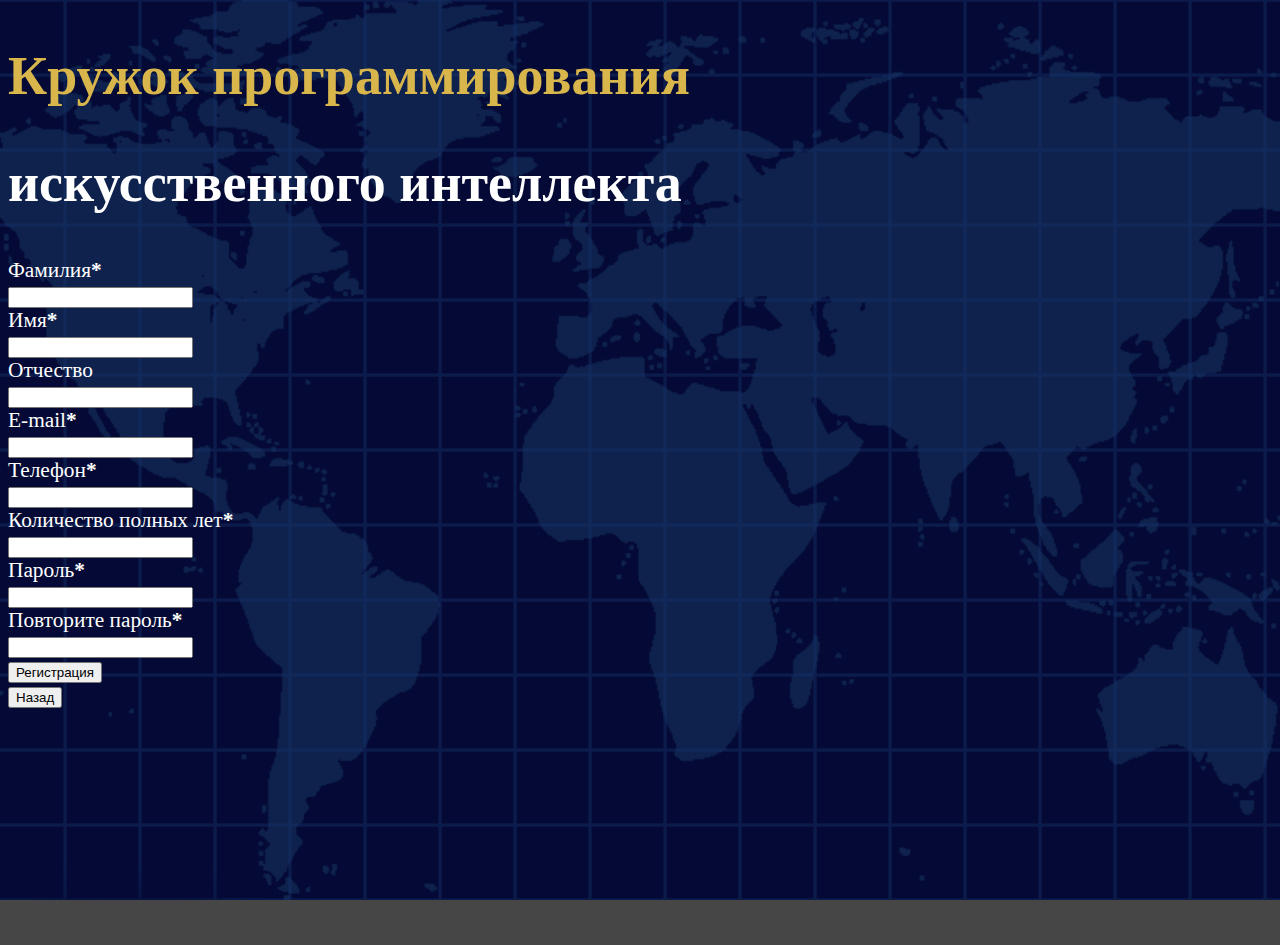
==== registration.html @ 9a38885d "12" ====
<!DOCTYPE html>
<html lang="en">

<head>
    <meta charset="UTF-8">
    <meta name="viewport" content="width=device-width, initial-scale=1.0">
    <link rel="stylesheet" href="style/style.css">

    <link rel="stylesheet" href="https://stackpath.bootstrapcdn.com/bootstrap/4.5.0/css/bootstrap.min.css"
        integrity="sha384-9aIt2nRpC12Uk9gS9baDl411NQApFmC26EwAOH8WgZl5MYYxFfc+NcPb1dKGj7Sk" crossorigin="anonymous">
    <script src="https://stackpath.bootstrapcdn.com/bootstrap/4.5.0/js/bootstrap.min.js"
        integrity="sha384-OgVRvuATP1z7JjHLkuOU7Xw704+h835Lr+6QL9UvYjZE3Ipu6Tp75j7Bh/kR0JKI" crossorigin="anonymous">
    </script>

    <!-- Подключение jquery v3.5.1-->
    <script src="https://code.jquery.com/jquery-3.5.1.slim.min.js"
        integrity="sha384-DfXdz2htPH0lsSSs5nCTpuj/zy4C+OGpamoFVy38MVBnE+IbbVYUew+OrCXaRkfj" crossorigin="anonymous">
    </script>

    <title>Регистрация</title>
</head>

<body>

    <div class="container">
        <div class="row justify-content-center text-center">
            <div class="col-xs-12 col-sm-12 col-md-12 col-lg-12 col-xl-12">
                <div class="yellow">
                    <h2>Кружок программирования</h2>
                </div>
            </div>

            <div class="col-xs-12 col-sm-12 col-md-12 col-lg-12 col-xl-12">
                <div class="white">
                    <h2>искусственного интеллекта</h2>
                </div>
            </div>
        </div>

        <div class="row row justify-content-center text-center">

        </div>
    </div>

    <div class="container">
        <form role="form" class="form-horizontal">
            <div class="form-group row justify-content-center">
                <label for="inputName"
                    class="col-xs-12 col-sm-9 col-md-7 col-lg-6 col-xl-5 col-form-label">Фамилия<strong>*</strong></label>
            </div>

            <div class="form-group row justify-content-center">
                <div class="col-xs-12 col-sm-9 col-md-7 col-lg-6 col-xl-5">
                    <input type="text" class="form-control" id="inputName">
                </div>
            </div>

            <div class="form-group row justify-content-center">
                <label for="inputName"
                    class="col-xs-12 col-sm-9 col-md-7 col-lg-6 col-xl-5 col-form-label">Имя<strong>*</strong></label>
            </div>

            <div class="form-group row justify-content-center">
                <div class="col-xs-12 col-sm-9 col-md-7 col-lg-6 col-xl-5">
                    <input type="text" class="form-control" id="inputName">
                </div>
            </div>

            <div class="form-group row justify-content-center">
                <label for="inputName"
                    class="col-xs-12 col-sm-9 col-md-7 col-lg-6 col-xl-5 col-form-label">Отчество</label>
            </div>

            <div class="form-group row justify-content-center">
                <div class="col-xs-12 col-sm-9 col-md-7 col-lg-6 col-xl-5">
                    <input type="text" class="form-control" id="inputName">
                </div>
            </div>

            <div class="form-group row justify-content-center">
                <label for="inputName"
                    class="col-xs-12 col-sm-9 col-md-7 col-lg-6 col-xl-5 col-form-label">E-mail<strong>*</strong></label>
            </div>


            <div class="form-group row justify-content-center">
                <div class="col-xs-12 col-sm-9 col-md-7 col-lg-6 col-xl-5">
                    <input type="text" class="form-control" id="inputName">
                </div>
            </div>

            <div class="form-group row justify-content-center">
                <label for="inputName"
                    class="col-xs-12 col-sm-9 col-md-7 col-lg-6 col-xl-5 col-form-label">Телефон<strong>*</strong></label>
            </div>

            <div class="form-group row justify-content-center">
                <div class="col-xs-12 col-sm-9 col-md-7 col-lg-6 col-xl-5">
                    <input type="text" class="form-control" id="inputName">
                </div>
            </div>

            <div class="form-group row justify-content-center">
                <label for="inputName" class="col-xs-12 col-sm-9 col-md-7 col-lg-6 col-xl-5 col-form-label">Количество
                    полных лет<strong>*</strong></label>
            </div>

            <div class="form-group row justify-content-center">
                <div class="col-xs-12 col-sm-9 col-md-7 col-lg-6 col-xl-5">
                    <input type="text" class="form-control" id="inputName">
                </div>
            </div>

            <div class="form-group row justify-content-center">
                <label for="inputName"
                    class="col-xs-12 col-sm-9 col-md-7 col-lg-6 col-xl-5 col-form-label">Пароль<strong>*</strong></label>
            </div>

            <div class="form-group row justify-content-center">
                <div class="col-xs-12 col-sm-9 col-md-7 col-lg-6 col-xl-5">
                    <input type="text" class="form-control" id="inputName">
                </div>
            </div>

            <div class="form-group row justify-content-center text-left">
                <label for="inputName" class="col-xs-12 col-sm-9 col-md-7 col-lg-6 col-xl-5 col-form-label">Повторите
                    пароль<strong>*</strong></label>
            </div>

            <div class="form-group row justify-content-center">
                <div class="col-xs-12 col-sm-9 col-md-7 col-lg-6 col-xl-5">
                    <input type="text" class="form-control" id="inputName">
                </div>
            </div>

            <div class="form-group row justify-content-center">
                <div class="col-xs-12 col-sm-9 col-md-7 col-lg-6 col-xl-5"><button type="button"
                        class="btn btn-success btn-lg btn-block">Регистрация</button></div>
            </div>

            <div class="form-group row justify-content-center">
                <div class="col-xs-12 col-sm-9 col-md-7 col-lg-6 col-xl-5"><button type="button"
                        class="btn btn-primary btn-lg btn-block" onclick="document.location='authorization.html'">Назад</button></div>
            </div>

        </form>
    </div>
</body>

</html>
---- style/style.css ----
html {
    position: relative;
    min-height: 100%;
}

body {
    background-image: url(../images/background.png);
    background-repeat: no-repeat;
    position: relative;
    overflow-x: hidden;
    background-position: center center;

    /* Фоновое изображение не повторяется */

    /* Фоновое изображение зафиксировано в окне просмотра, поэтому оно не смещается, когда высота контента больше высоты изображения */
    background-attachment: fixed;

    /* Вот что позволяет фоновому изображению подстраиваться под размер контейнера */
    background-size: cover;

    /* Устанавливает фоновый цвет, который будет отображаться, пока загружается фоновое изображение */
    background-color: #464646;
}

.yellow {
    color: #d9b64c;
    font-family: "Myriad Pro", Regular;
    font-size: 27pt;
}

.white {
    color: #ffffff;
    font-family: "Myriad Pro", Regular;
    font-size: 27pt;

}

.section {
    color: #ffffff;
    font-family: "Myriad Pro", Regular;
    font-size: 23pt;
    position: fixed;
    top: -5px;
    z-index: 999;
    display: block;
    width: 32px;
}

.form-group.row {
    color: #ffffff;
    font-family: "Myriad Pro", Regular;
    font-size: 16pt;
}

body,
html {
    height: 100%;
}

/* Начало блока "Показать/скрыть пароль */
.password {
    position: relative;
}

.password-control {
    position: absolute;
    top: 10px;
    right: 25px;
    display: inline-block;
    width: 20px;
    height: 20px;
    background: url(https://snipp.ru/demo/495/view.svg) 0 0 no-repeat;
}

.password-control.view {
    background: url(https://snipp.ru/demo/495/no-view.svg) 0 0 no-repeat;
}

/* Конец блока "Показать/скрыть пароль */

/* Начало блока настройки выпадающего меню*/
.nav .open>a,
.nav .open>a:hover,
.nav .open>a:focus {
    background-color: transparent;
}

/* Wrappers */
#wrapper {
    padding-left: 0;
    -webkit-transition: all 0.5s ease;
    -moz-transition: all 0.5s ease;
    -o-transition: all 0.5s ease;
    transition: all 0.5s ease;
}

#wrapper.toggled {
    padding-left: 220px;
}

#sidebar-wrapper {
    z-index: 1000;
    left: 220px;
    width: 0;
    height: 100%;
    margin-left: -220px;
    overflow-y: auto;
    overflow-x: hidden;
    background: #1a1a1a;
    -webkit-transition: all 0.5s ease;
    -moz-transition: all 0.5s ease;
    -o-transition: all 0.5s ease;
    transition: all 0.5s ease;
}

#sidebar-wrapper::-webkit-scrollbar {
    display: none;
}

#wrapper.toggled #sidebar-wrapper {
    width: 220px;
}

#page-content-wrapper {
    width: 100%;
    padding-top: 70px;
}

#wrapper.toggled #page-content-wrapper {
    position: absolute;
    margin-right: -220px;
}

/* Sidebar nav styles */
.sidebar-nav {
    position: absolute;
    top: 0;
    width: 220px;
    margin: 0;
    padding: 0;
    list-style: none;
}

.sidebar-nav li {
    position: relative;
    line-height: 20px;
    display: inline-block;
    width: 100%;
}

.sidebar-nav li:before {
    content: '';
    position: absolute;
    top: 0;
    left: 0;
    z-index: -1;
    height: 100%;
    width: 3px;
    background-color: #1c1c1c;
    -webkit-transition: width .2s ease-in;
    -moz-transition: width .2s ease-in;
    -ms-transition: width .2s ease-in;
    transition: width .2s ease-in;

}

.sidebar-nav li:first-child a {
    color: #fff;
    background-color: #1a1a1a;
}

.sidebar-nav li:nth-child(2):before {
    background-color: #ec1b5a;
}

.sidebar-nav li:nth-child(3):before {
    background-color: #79aefe;
}

.sidebar-nav li:nth-child(4):before {
    background-color: #314190;
}

.sidebar-nav li:nth-child(5):before {
    background-color: #279636;
}

.sidebar-nav li:nth-child(6):before {
    background-color: #7d5d81;
}

.sidebar-nav li:nth-child(7):before {
    background-color: #ead24c;
}

.sidebar-nav li:nth-child(8):before {
    background-color: #2d2366;
}

.sidebar-nav li:nth-child(9):before {
    background-color: #35acdf;
}

.sidebar-nav li:hover:before,
.sidebar-nav li.open:hover:before {
    width: 100%;
    -webkit-transition: width .2s ease-in;
    -moz-transition: width .2s ease-in;
    -ms-transition: width .2s ease-in;
    transition: width .2s ease-in;

}

.sidebar-nav li a {
    display: block;
    color: #ddd;
    text-decoration: none;
    padding: 10px 15px 10px 30px;
}

.sidebar-nav li a:hover,
.sidebar-nav li a:active,
.sidebar-nav li a:focus,
.sidebar-nav li.open a:hover,
.sidebar-nav li.open a:active,
.sidebar-nav li.open a:focus {
    color: #fff;
    text-decoration: none;
    background-color: transparent;
}

.sidebar-nav>.sidebar-brand {
    height: 65px;
    font-size: 20px;
    line-height: 44px;
}

.sidebar-nav .dropdown-menu {
    position: relative;
    width: 100%;
    padding: 0;
    margin: 0;
    border-radius: 0;
    border: none;
    background-color: #222;
    box-shadow: none;
}

/* Hamburger-Cross */
.hamburger {
    position: fixed;
    top: 20px;
    z-index: 999;
    display: block;
    width: 32px;
    height: 32px;
    margin-left: 15px;
    background: transparent;
    border: none;
}

.hamburger:hover,
.hamburger:focus,
.hamburger:active {
    outline: none;
}

.hamburger.is-closed:before {
    content: '';
    display: block;
    width: 100px;
    font-size: 14px;
    color: #fff;
    line-height: 32px;
    text-align: center;
    opacity: 0;
    -webkit-transform: translate3d(0, 0, 0);
    -webkit-transition: all .35s ease-in-out;
}

.hamburger.is-closed:hover:before {
    opacity: 1;
    display: block;
    -webkit-transform: translate3d(-100px, 0, 0);
    -webkit-transition: all .35s ease-in-out;
}

.hamburger.is-closed .hamb-top,
.hamburger.is-closed .hamb-middle,
.hamburger.is-closed .hamb-bottom,
.hamburger.is-open .hamb-top,
.hamburger.is-open .hamb-middle,
.hamburger.is-open .hamb-bottom {
    position: absolute;
    left: 0;
    height: 4px;
    width: 100%;
}

.hamburger.is-closed .hamb-top,
.hamburger.is-closed .hamb-middle,
.hamburger.is-closed .hamb-bottom {
    background-color: #d9b64c;
}

.hamburger.is-closed .hamb-top {
    top: 5px;
    -webkit-transition: all .35s ease-in-out;
}

.hamburger.is-closed .hamb-middle {
    top: 50%;
    margin-top: -2px;
}

.hamburger.is-closed .hamb-bottom {
    bottom: 5px;
    -webkit-transition: all .35s ease-in-out;
}

.hamburger.is-closed:hover .hamb-top {
    top: 0;
    -webkit-transition: all .35s ease-in-out;
}

.hamburger.is-closed:hover .hamb-bottom {
    bottom: 0;
    -webkit-transition: all .35s ease-in-out;
}

.hamburger.is-open .hamb-top,
.hamburger.is-open .hamb-middle,
.hamburger.is-open .hamb-bottom {
    background-color: #d9b64c;
}

.hamburger.is-open .hamb-top,
.hamburger.is-open .hamb-bottom {
    top: 50%;
    margin-top: -2px;
}

.hamburger.is-open .hamb-top {
    -webkit-transform: rotate(45deg);
    -webkit-transition: -webkit-transform .2s cubic-bezier(.73, 1, .28, .08);
}

.hamburger.is-open .hamb-middle {
    display: none;
}

.hamburger.is-open .hamb-bottom {
    -webkit-transform: rotate(-45deg);
    -webkit-transition: -webkit-transform .2s cubic-bezier(.73, 1, .28, .08);
}

.hamburger.is-open:before {
    content: '';
    display: block;
    width: 100px;
    font-size: 14px;
    color: #fff;
    line-height: 32px;
    text-align: center;
    opacity: 0;
    -webkit-transform: translate3d(0, 0, 0);
    -webkit-transition: all .35s ease-in-out;
}

.hamburger.is-open:hover:before {
    opacity: 1;
    display: block;
    -webkit-transform: translate3d(-100px, 0, 0);
    -webkit-transition: all .35s ease-in-out;
}

/* Overlay */
.overlay {
    position: fixed;
    display: none;
    width: 100%;
    height: 100%;
    top: 0;
    left: 0;
    right: 0;
    bottom: 0;
    background-color: rgba(250, 250, 250, .8);
    z-index: 1;
}

/* Конец блока настройки выпадающего меню*/
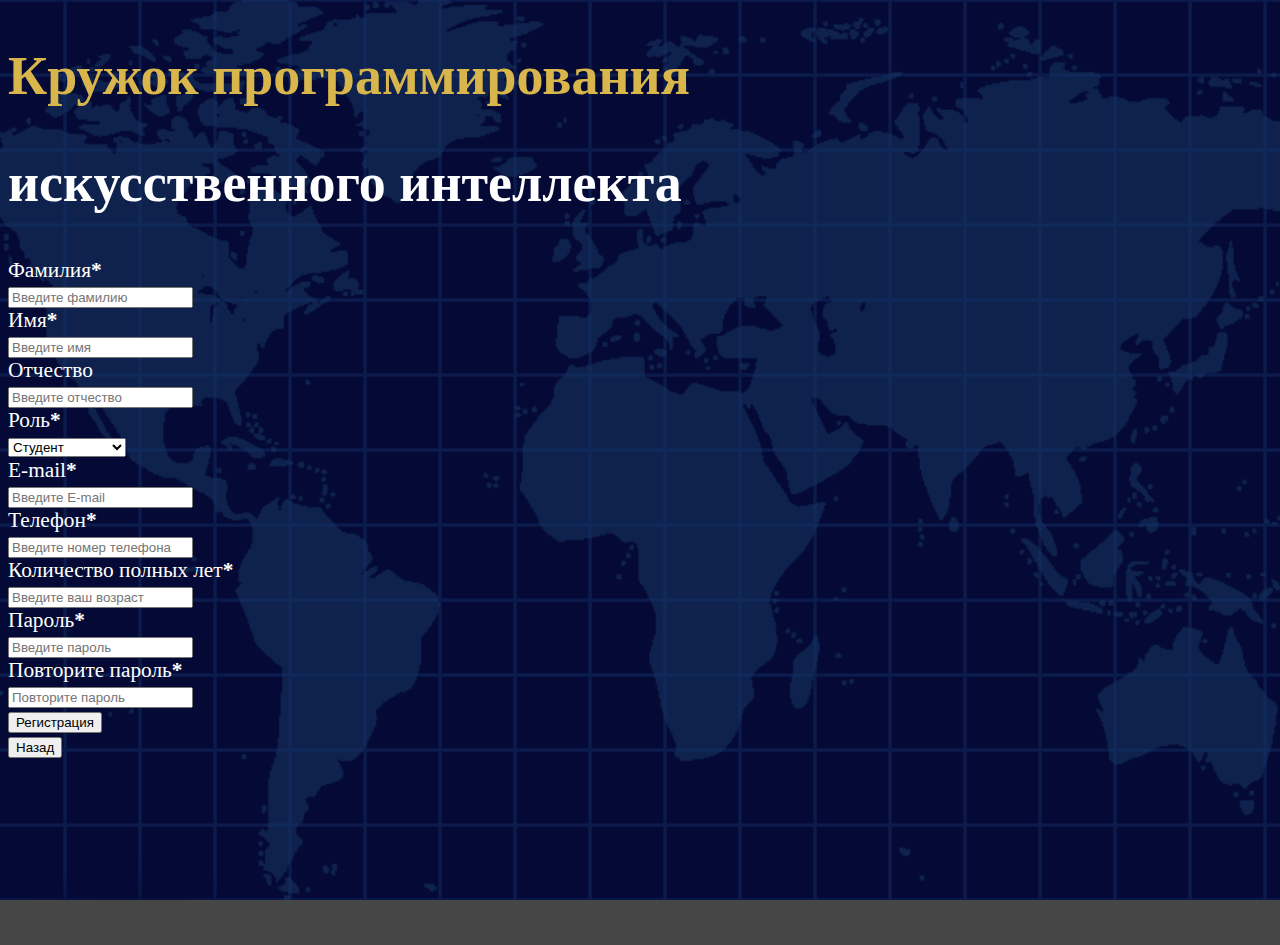
==== commit ff248e97: "Test" ====
--- a/registration.html
+++ b/registration.html
@@ -8,14 +8,11 @@
 
     <link rel="stylesheet" href="https://stackpath.bootstrapcdn.com/bootstrap/4.5.0/css/bootstrap.min.css"
         integrity="sha384-9aIt2nRpC12Uk9gS9baDl411NQApFmC26EwAOH8WgZl5MYYxFfc+NcPb1dKGj7Sk" crossorigin="anonymous">
-    <script src="https://stackpath.bootstrapcdn.com/bootstrap/4.5.0/js/bootstrap.min.js"
-        integrity="sha384-OgVRvuATP1z7JjHLkuOU7Xw704+h835Lr+6QL9UvYjZE3Ipu6Tp75j7Bh/kR0JKI" crossorigin="anonymous">
-    </script>
+
 
     <!-- Подключение jquery v3.5.1-->
     <script src="https://code.jquery.com/jquery-3.5.1.slim.min.js"
-        integrity="sha384-DfXdz2htPH0lsSSs5nCTpuj/zy4C+OGpamoFVy38MVBnE+IbbVYUew+OrCXaRkfj" crossorigin="anonymous">
-    </script>
+        integrity="sha256-4+XzXVhsDmqanXGHaHvgh1gMQKX40OUvDEBTu8JcmNs=" crossorigin="anonymous"></script>
 
     <title>Регистрация</title>
 </head>
@@ -42,109 +39,156 @@
         </div>
     </div>
 
+
     <div class="container">
-        <form role="form" class="form-horizontal">
+        <form role="form" class="form-horizontal" action="validation-form/signup.php" method="POST">
             <div class="form-group row justify-content-center">
-                <label for="inputName"
+                <label for="labelSurname"
                     class="col-xs-12 col-sm-9 col-md-7 col-lg-6 col-xl-5 col-form-label">Фамилия<strong>*</strong></label>
             </div>
 
             <div class="form-group row justify-content-center">
                 <div class="col-xs-12 col-sm-9 col-md-7 col-lg-6 col-xl-5">
-                    <input type="text" class="form-control" id="inputName">
+                    <input type="text" class="form-control" name="surname" placeholder="Введите фамилию">
                 </div>
             </div>
 
             <div class="form-group row justify-content-center">
-                <label for="inputName"
+                <label
                     class="col-xs-12 col-sm-9 col-md-7 col-lg-6 col-xl-5 col-form-label">Имя<strong>*</strong></label>
             </div>
 
             <div class="form-group row justify-content-center">
                 <div class="col-xs-12 col-sm-9 col-md-7 col-lg-6 col-xl-5">
-                    <input type="text" class="form-control" id="inputName">
+                    <input type="text" class="form-control" name="name" placeholder="Введите имя">
                 </div>
             </div>
 
             <div class="form-group row justify-content-center">
-                <label for="inputName"
-                    class="col-xs-12 col-sm-9 col-md-7 col-lg-6 col-xl-5 col-form-label">Отчество</label>
+                <label class="col-xs-12 col-sm-9 col-md-7 col-lg-6 col-xl-5 col-form-label">Отчество</label>
             </div>
 
             <div class="form-group row justify-content-center">
                 <div class="col-xs-12 col-sm-9 col-md-7 col-lg-6 col-xl-5">
-                    <input type="text" class="form-control" id="inputName">
+                    <input type="text" class="form-control" name="patronymic" placeholder="Введите отчество">
                 </div>
             </div>
 
             <div class="form-group row justify-content-center">
-                <label for="inputName"
+                <label
+                    class="col-xs-12 col-sm-9 col-md-7 col-lg-6 col-xl-5 col-form-label">Роль<strong>*</strong></label>
+            </div>
+
+            <div class="form-group row justify-content-center">
+                <div class="col-xs-12 col-sm-9 col-md-7 col-lg-6 col-xl-5">
+                    <select class="form-control" onChange="Selected(this)" name="role">
+                        <option value="student">Студент</option>
+                        <option value="parent">Родитель</option>
+                        <option value="teacher">Преподаватель</option>
+                    </select>
+                </div>
+            </div>
+
+
+            <div class="form-group row justify-content-center">
+                <label
                     class="col-xs-12 col-sm-9 col-md-7 col-lg-6 col-xl-5 col-form-label">E-mail<strong>*</strong></label>
             </div>
 
 
             <div class="form-group row justify-content-center">
                 <div class="col-xs-12 col-sm-9 col-md-7 col-lg-6 col-xl-5">
-                    <input type="text" class="form-control" id="inputName">
+                    <input type="email" class="form-control" name="email" placeholder="Введите E-mail">
                 </div>
             </div>
 
             <div class="form-group row justify-content-center">
-                <label for="inputName"
+                <label
                     class="col-xs-12 col-sm-9 col-md-7 col-lg-6 col-xl-5 col-form-label">Телефон<strong>*</strong></label>
             </div>
 
             <div class="form-group row justify-content-center">
                 <div class="col-xs-12 col-sm-9 col-md-7 col-lg-6 col-xl-5">
-                    <input type="text" class="form-control" id="inputName">
+                    <input type="text" class="form-control" name="phone" placeholder="Введите номер телефона"
+                        id="phone">
+                </div>
+            </div>
+
+            <div class="form-group row justify-content-center hidden" id="ageLabel">
+                <label class="col-xs-12 col-sm-9 col-md-7 col-lg-6 col-xl-5 col-form-label">Количество
+                    полных лет<strong>*</strong></label>
+            </div>
+
+            <div class="form-group row justify-content-center hidden" id="ageDiv">
+                <div class="col-xs-12 col-sm-9 col-md-7 col-lg-6 col-xl-5">
+                    <input type="text" class="form-control" name="age" placeholder="Введите ваш возраст">
                 </div>
             </div>
 
             <div class="form-group row justify-content-center">
-                <label for="inputName" class="col-xs-12 col-sm-9 col-md-7 col-lg-6 col-xl-5 col-form-label">Количество
-                    полных лет<strong>*</strong></label>
-            </div>
-
-            <div class="form-group row justify-content-center">
-                <div class="col-xs-12 col-sm-9 col-md-7 col-lg-6 col-xl-5">
-                    <input type="text" class="form-control" id="inputName">
-                </div>
-            </div>
-
-            <div class="form-group row justify-content-center">
-                <label for="inputName"
+                <label
                     class="col-xs-12 col-sm-9 col-md-7 col-lg-6 col-xl-5 col-form-label">Пароль<strong>*</strong></label>
             </div>
 
             <div class="form-group row justify-content-center">
                 <div class="col-xs-12 col-sm-9 col-md-7 col-lg-6 col-xl-5">
-                    <input type="text" class="form-control" id="inputName">
+                    <input type="password" class="form-control" name="password" placeholder="Введите пароль">
                 </div>
             </div>
 
             <div class="form-group row justify-content-center text-left">
-                <label for="inputName" class="col-xs-12 col-sm-9 col-md-7 col-lg-6 col-xl-5 col-form-label">Повторите
+                <label class="col-xs-12 col-sm-9 col-md-7 col-lg-6 col-xl-5 col-form-label">Повторите
                     пароль<strong>*</strong></label>
             </div>
 
             <div class="form-group row justify-content-center">
                 <div class="col-xs-12 col-sm-9 col-md-7 col-lg-6 col-xl-5">
-                    <input type="text" class="form-control" id="inputName">
+                    <input type="password" class="form-control" name="password_2" placeholder="Повторите пароль">
                 </div>
             </div>
 
             <div class="form-group row justify-content-center">
-                <div class="col-xs-12 col-sm-9 col-md-7 col-lg-6 col-xl-5"><button type="button"
+                <div class="col-xs-12 col-sm-9 col-md-7 col-lg-6 col-xl-5"><button type="submit"
                         class="btn btn-success btn-lg btn-block">Регистрация</button></div>
             </div>
 
             <div class="form-group row justify-content-center">
                 <div class="col-xs-12 col-sm-9 col-md-7 col-lg-6 col-xl-5"><button type="button"
-                        class="btn btn-primary btn-lg btn-block" onclick="document.location='authorization.html'">Назад</button></div>
+                        class="btn btn-primary btn-lg btn-block" onclick="document.location='index.html'">Назад</button>
+                </div>
             </div>
 
         </form>
     </div>
+
+   
+    <script>
+        $(document).ready(function () {
+            $("#phone").mask("+7 (999) 99-99-999");
+        });
+    </script>
+
+    <script>
+        function Selected(a) {
+            var label = a.value;
+            if (label == "student") {
+                document.getElementById("ageLabel").className = 'form-group row justify-content-center hidden';
+                document.getElementById("ageDiv").className = 'form-group row justify-content-center hidden';
+
+            } else if (label == "parent") {
+                document.getElementById("ageLabel").className = 'd-none';
+                document.getElementById("ageDiv").className = 'd-none';
+
+            } else if (label == "teacher") {
+                document.getElementById("ageLabel").className = 'd-none';
+                document.getElementById("ageDiv").className = 'd-none';
+
+            }
+        }
+    </script>
+
+<script src="js/jquery.maskedinput.min.js"></script>
+
 </body>
 
 </html>